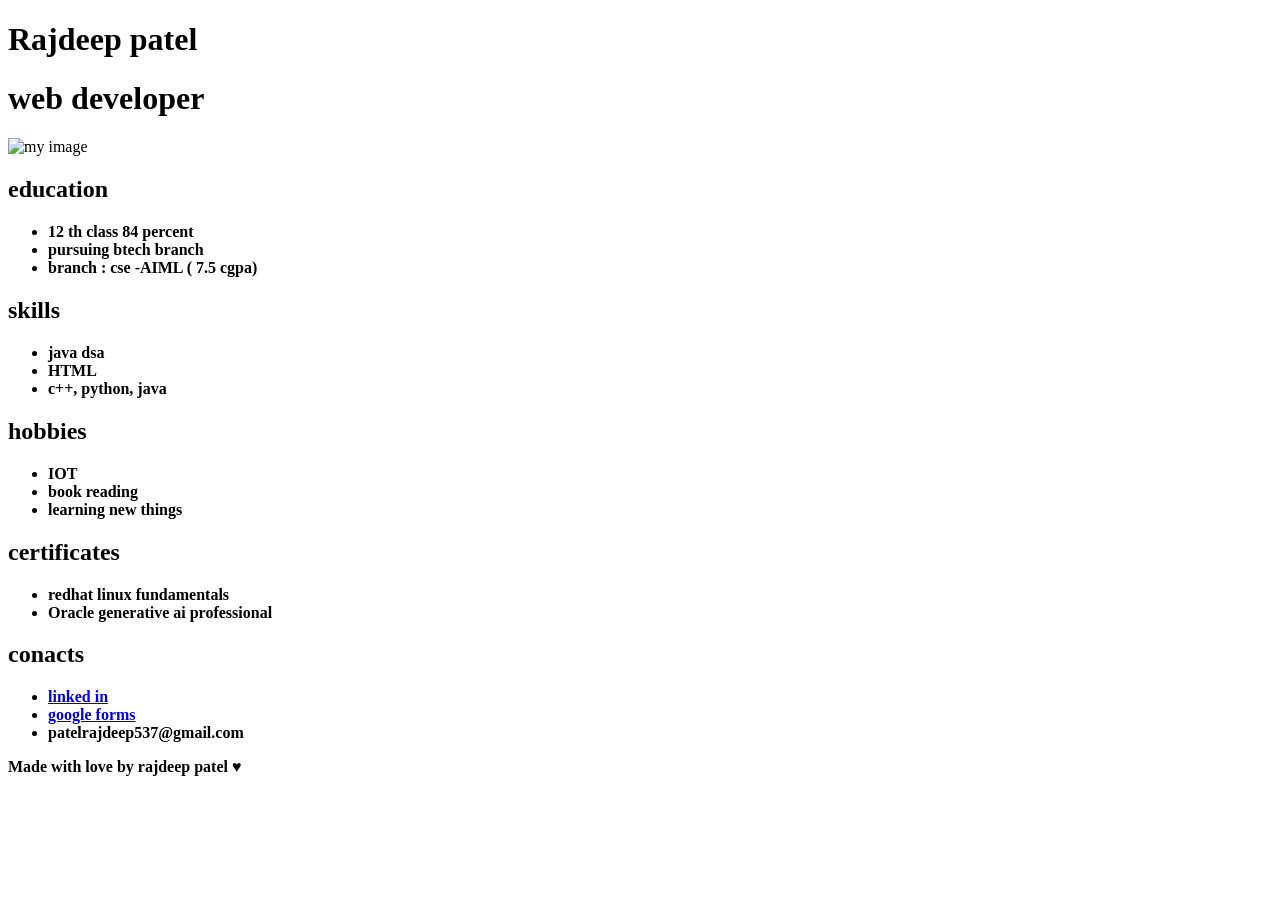
==== index.html @ 0f765d45 "Update and rename basichtmlPortfoilio.html to index.html" ====
<!DOCTYPE html>
<html lang="en">
<head>
    <meta charset="UTF-8">
    <meta name="viewport" content="width=device-width, initial-scale=1.0">
    <title>Portfolio </title>
</head>

<body>
    <h1> <b>Rajdeep patel</b></h1>
        <h1><b>web developer </b></h1>
    <img src ="mypic.jpeg"  alt ="my image" height ="100px" width="100px">
    <h2>education </h2>
    <ul>
        <li><b>12 th class 84 percent</b></li>
        <li><b>pursuing btech branch </b> </li> 
        <li><b>branch : cse -AIML ( 7.5 cgpa)<b></li>
        </ul>
        <h2> skills </h2>
        <ul>
            <li>java dsa</li>
            <li>HTML</li>
            <li>c++, python, java </li>
        </ul>
        <h2>hobbies</h2>
        <ul>
            <li><b>IOT</b></li>
                <li><b>book reading </b></li>
                    <li><B>learning new things </B></LI>
        </ul>
        <h2>certificates</h2>
        <ul>
            <li><b>redhat linux fundamentals</b></li>
            <li><b>Oracle generative ai professional</b></li>
        </ul>
        <h2>conacts</h2>
        <ul>   
            <li> <a href ="https://in.linkedin.com/in/rajdeep-patel-b80b85341" >linked in </a>
                <li><a href ="https://docs.google.com/forms/d/e/1FAIpQLSeZbx0-YNzHk_i09ZOpopEDbtdxgEgKo1mYeAPbLXjysQra_A/viewform?usp=dialog">google forms</a>
                    <li><b>patelrajdeep537@gmail.com</b></li>
        </ul>
<p>Made with love by rajdeep patel &hearts;</p>
</body>
</html>
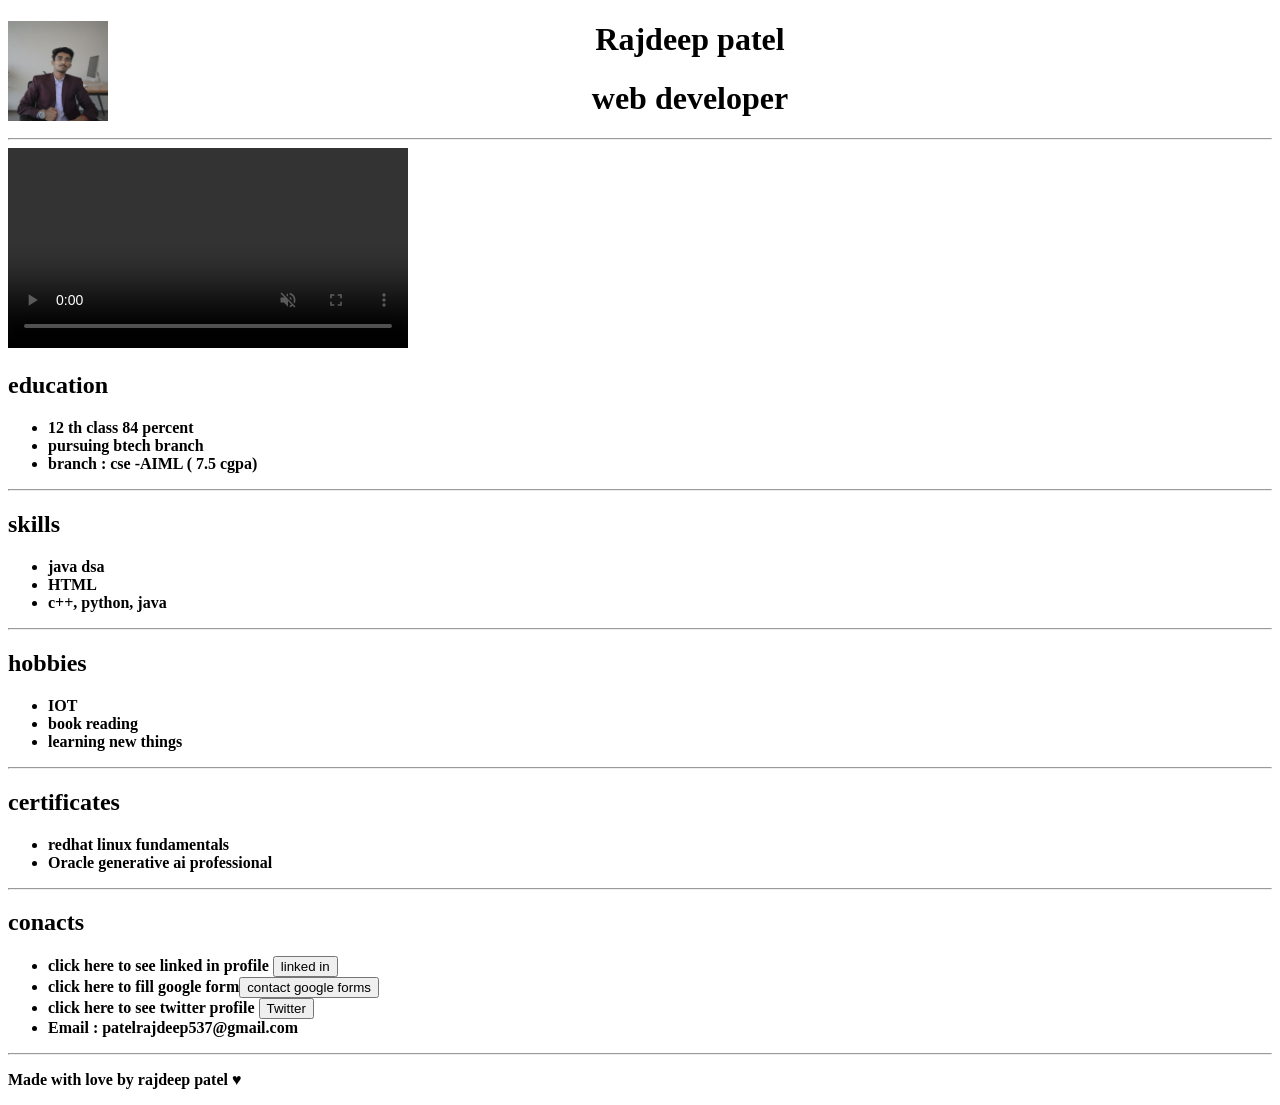
==== commit 4df31c86: "Enhance portfolio layout with header and video Added header, footer, and video section to the portfo" ====
--- a/index.html
+++ b/index.html
@@ -7,38 +7,69 @@
 </head>
 
 <body>
-    <h1> <b>Rajdeep patel</b></h1>
-        <h1><b>web developer </b></h1>
-    <img src ="mypic.jpeg"  alt ="my image" height ="100px" width="100px">
+    <link rel="stylesheet" href="style.css">
+    <header>
+        <div>
+         <img src ="mypic.jpeg"  alt ="my image" height ="100px" width="100px" align="left">
+     <h1><center> Rajdeep patel</center></h1>
+        <h1><center>web developer </center></h1>
+
+       
+        <hr>
+         <video src="video2.mp4"controls autoplay muted loop height="200pxs" > 
+               <hr>
+        </div>
+    </header>   
+    
+    <section>
     <h2>education </h2>
+     
     <ul>
+
         <li><b>12 th class 84 percent</b></li>
         <li><b>pursuing btech branch </b> </li> 
         <li><b>branch : cse -AIML ( 7.5 cgpa)<b></li>
         </ul>
+          <hr>
+        </section>
+            <section>
         <h2> skills </h2>
         <ul>
             <li>java dsa</li>
             <li>HTML</li>
             <li>c++, python, java </li>
         </ul>
+                <hr>
+            </section>
+            <section>
         <h2>hobbies</h2>
         <ul>
             <li><b>IOT</b></li>
                 <li><b>book reading </b></li>
                     <li><B>learning new things </B></LI>
         </ul>
+                <hr>
+            </section>
+            <section>
         <h2>certificates</h2>
         <ul>
             <li><b>redhat linux fundamentals</b></li>
             <li><b>Oracle generative ai professional</b></li>
         </ul>
+                <hr>
+            </section>
+            <footer>
         <h2>conacts</h2>
         <ul>   
-            <li> <a href ="https://in.linkedin.com/in/rajdeep-patel-b80b85341" >linked in </a>
-                <li><a href ="https://docs.google.com/forms/d/e/1FAIpQLSeZbx0-YNzHk_i09ZOpopEDbtdxgEgKo1mYeAPbLXjysQra_A/viewform?usp=dialog">google forms</a>
-                    <li><b>patelrajdeep537@gmail.com</b></li>
+            <li> click here to see linked in profile <a href ="https://in.linkedin.com/in/rajdeep-patel-b80b85341"><button>linked in</button> </a>
+                <li>click here to fill google form<a href ="https://docs.google.com/forms/d/e/1FAIpQLSeZbx0-YNzHk_i09ZOpopEDbtdxgEgKo1mYeAPbLXjysQra_A/viewform?usp=dialog"><button>contact google forms</button></a>
+                    <li>click here to see twitter profile <a href="https://x.com/Rajdeep5085348"><button>Twitter</button></a>
+                    <li><b>Email : patelrajdeep537@gmail.com</b></li>
         </ul>
+                <hr>
+            </footer>
+          
 <p>Made with love by rajdeep patel &hearts;</p>
 </body>
 </html>
+
